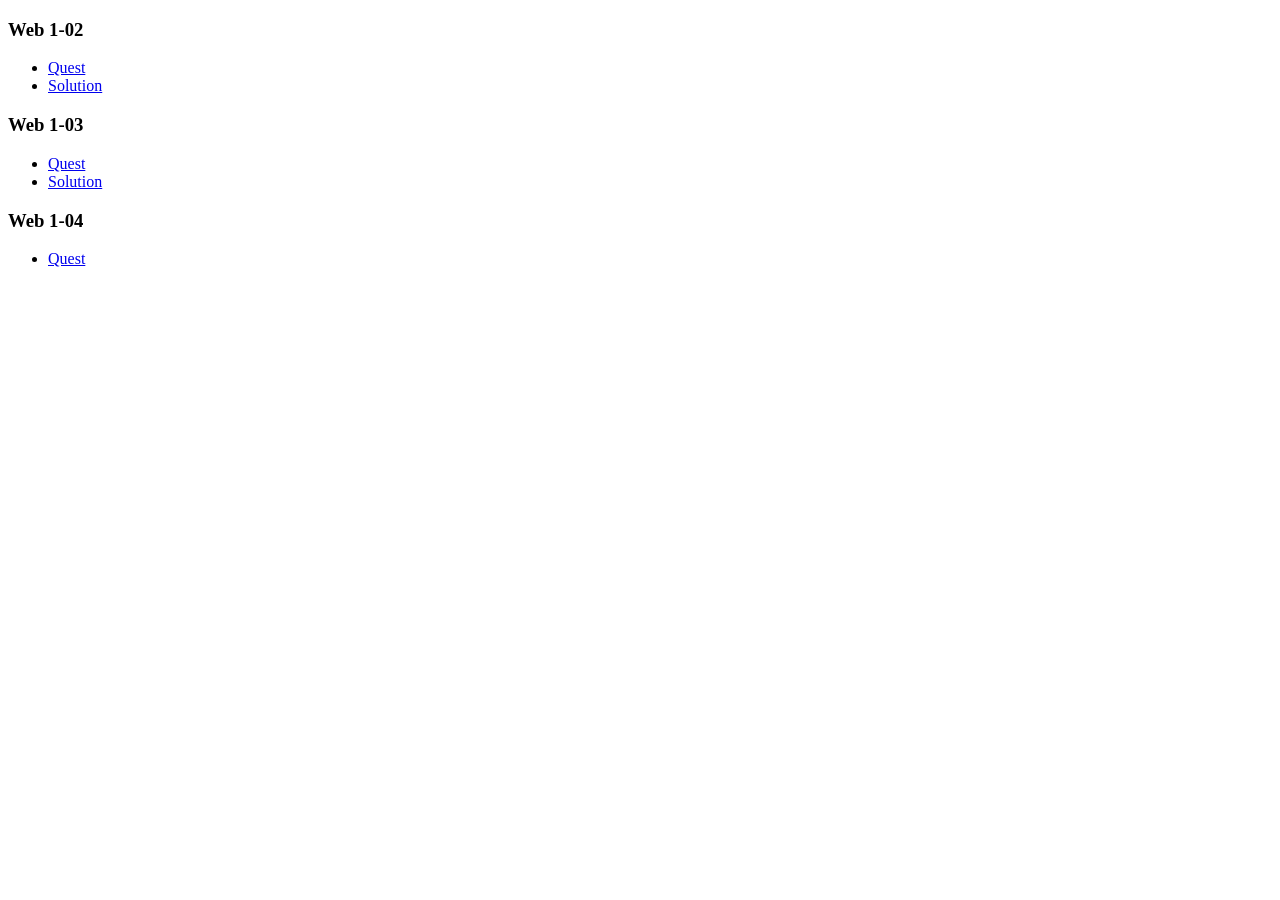
==== index.html @ 3c1dfbb6 "[Q1-4] Create File" ====
<!DOCTYPE html>
<html lang="en">
<head>
    <meta charset="UTF-8">
    <title>Web Quest</title>

</head>
<body>

    <div>
        <h3>Web 1-02</h3>
        <ul>
            <li><a href = "Web 1-02Quest/index.html" target="_self">Quest</a></li>
            <li><a href = "Web 1-02Quest/Solution.html" target="_self">Solution</a></li>
        </ul>
    </div>
    <div>
        <h3>Web 1-03</h3>
        <ul>
            <li><a href = "Web 1-03Quest/index.html">Quest</a></li>
            <li><a href = "Web%201-03Quest/Solution.html">Solution</a></li>
        </ul>
    </div>
    <div>
        <h3>Web 1-04</h3>
        <ul>
            <li><a href = "Web%201-04Quest/index.html">Quest</a></li>
        </ul>
    </div>
</body>
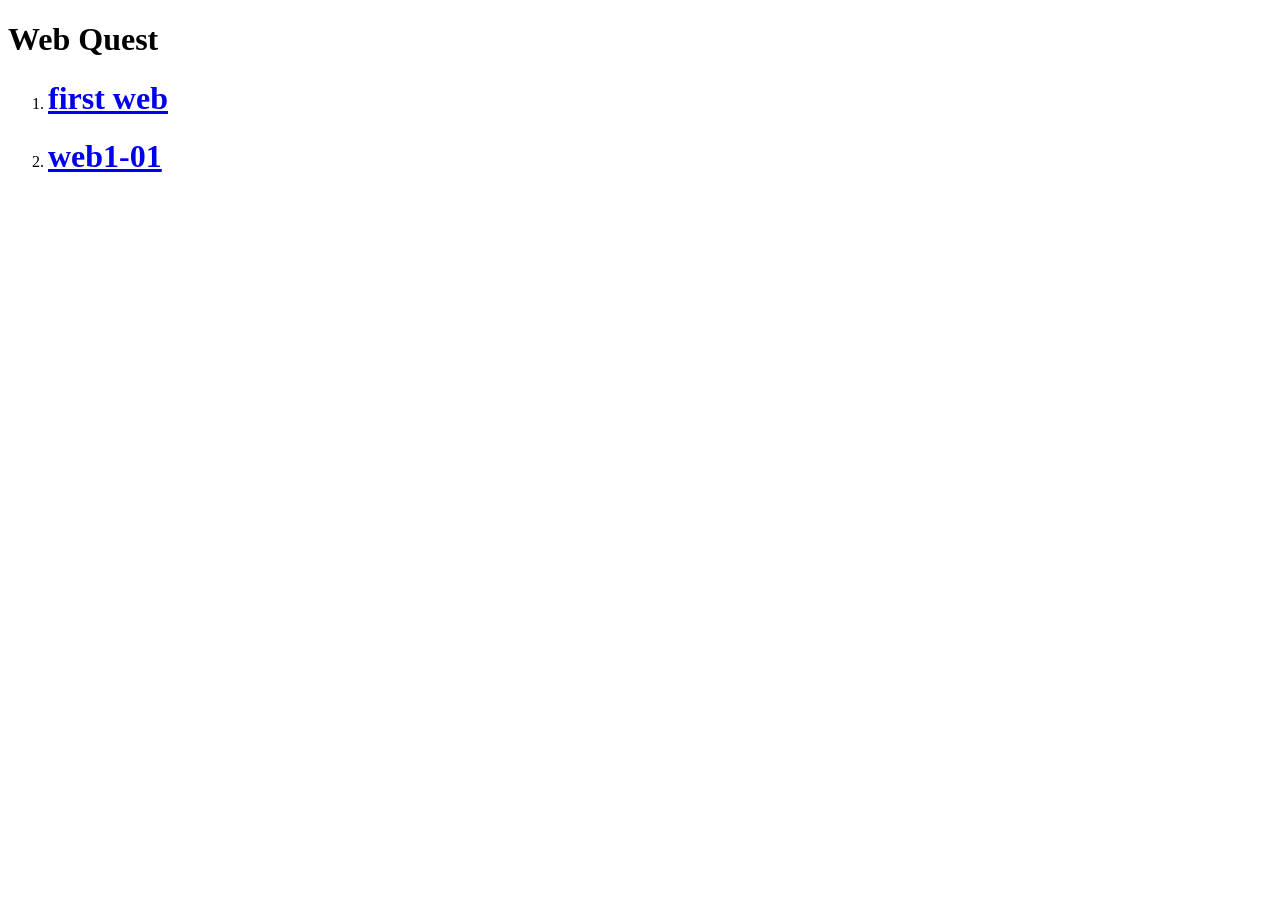
==== commit d3f18365: "index page" ====
--- a/index.html
+++ b/index.html
@@ -1,30 +1,22 @@
-<!DOCTYPE html>
-<html lang="en">
-<head>
-    <meta charset="UTF-8">
-    <title>Web Quest</title>
-
-</head>
-<body>
-
-    <div>
-        <h3>Web 1-02</h3>
-        <ul>
-            <li><a href = "Web 1-02Quest/index.html" target="_self">Quest</a></li>
-            <li><a href = "Web 1-02Quest/Solution.html" target="_self">Solution</a></li>
-        </ul>
-    </div>
-    <div>
-        <h3>Web 1-03</h3>
-        <ul>
-            <li><a href = "Web 1-03Quest/index.html">Quest</a></li>
-            <li><a href = "Web%201-03Quest/Solution.html">Solution</a></li>
-        </ul>
-    </div>
-    <div>
-        <h3>Web 1-04</h3>
-        <ul>
-            <li><a href = "Web%201-04Quest/index.html">Quest</a></li>
-        </ul>
-    </div>
-</body>+<!DOCTYPE html>
+<html lang="en">
+
+<head>
+    <meta charset="UTF-8">
+    <meta name="viewport" content="width=device-width, initial-scale=1.0">
+    <title>WebQuest</title>
+</head>
+
+<body>
+    <h1>Web Quest</h1>
+    <ol>
+        <li>
+            <h1><a href="1stweb/index.html" target="_self">first web</a></h1>
+        </li>
+        <li>
+            <h1><a href="web1-01/index.html" target="_self">web1-01</a></h1>
+        </li>
+    </ol>
+</body>
+
+</html>
